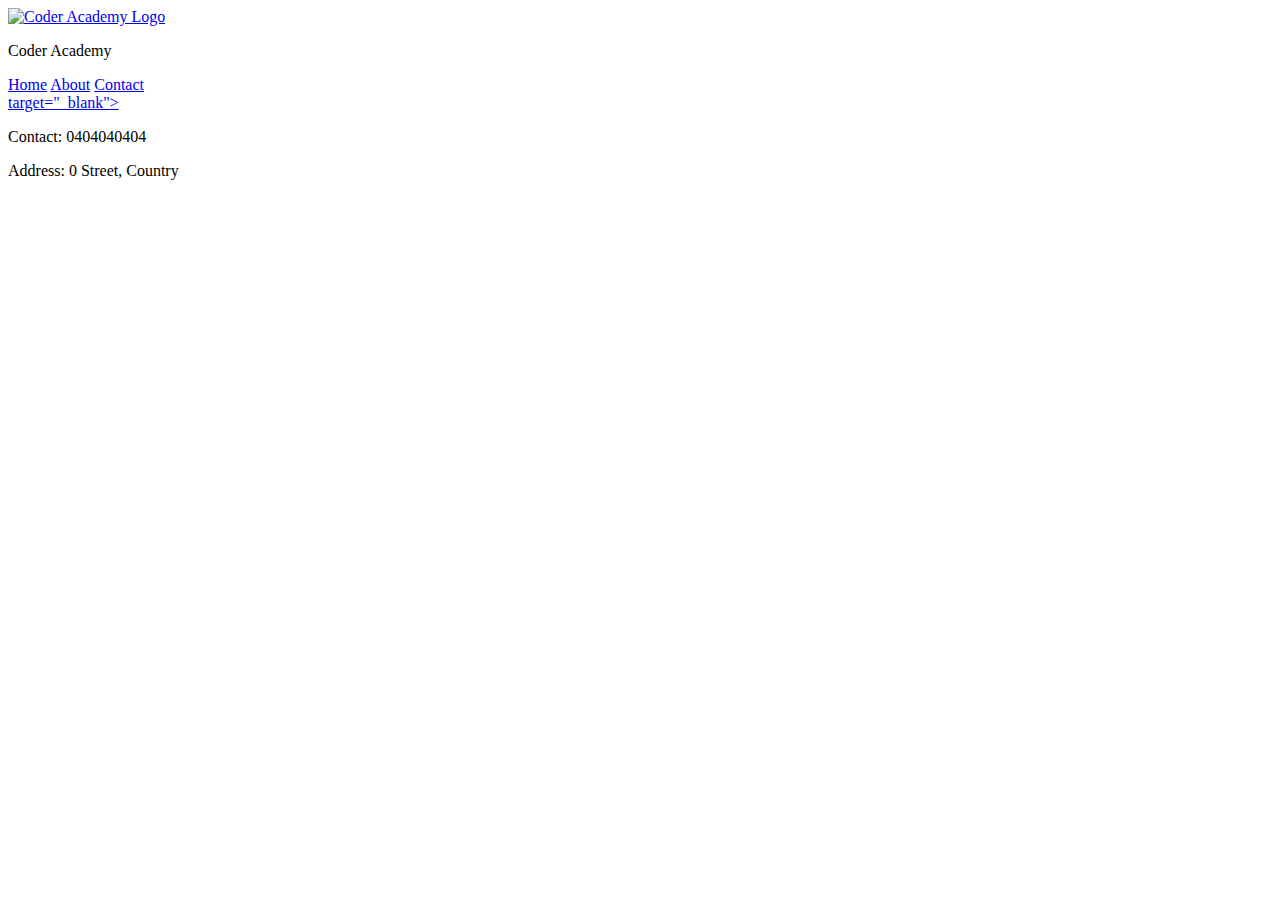
==== Pages/contact.html @ 824e2055 "Complete home page" ====
<!DOCTYPE html>
<html lang="en">
<head>
    <meta charset="UTF-8" />
    <meta name="viewport" content="width=device-width, initial-scale=1.0" />
    <title>Company Portfolio</title>
    <link rel="stylesheet" href="../styles/pages/contact.css" />

    <!--Link fontawesome-->
    <link
        rel="stylesheet"
        href="https://cdnjs.cloudfare.com/ajax/libs/fontawesome/6.4.2/css/all.min.css"
        integrity="sha512-z3gLpd7yknf1YoNbCzqRKc4qyor8gaKU1qmn+CShxbuBusANI9QpRohGBreCFkKxLhei6S9CQXFEbbKuqLg0DA=="
        crossorigin="anonymous"
        referrerpolicy="no-referrer"
    />
</head>
<body>
    <header>
        <div class="logo name">
            <a href="./index.html">
                <img
                    src="https://nexted.com.au/wp-content/uploads/2023/07/C0DR_Logo_Black-_-Green_RGB.png"
                    alt="Coder Academy Logo"
                />    
            </a>
            <p class="name">
                <span class="coder-text">Coder</span>
                <span class="academy-text">Academy</span>
            </p>
        </div>

        <nav id="nav-items">
            <a href="../index.html">Home</a>
            <a href="./about.html">About</a>
            <a href="./contact.html">Contact</a>
        </nav>
    <header>
    <main></main>
    <footer>
        <div class="social-media">
            <a href="https://www.facebook.com"> target="_blank">
                <i class="fa-brands fa-facebook"></i>
            </a>
            <a href="https://www.github.com">
                <i class="fa-brands fa-github"></i>
            </a>
        </a>
        <a href="https://www.linkedin.com">
            <i class="fa-brands fa-linkedin"></i>
        </a>
        </div>
        <div class="info">
            <p>Contact: 0404040404</p>
            <p>Address: 0 Street, Country</p>
        </div>
    </footer>
</body>
</html>
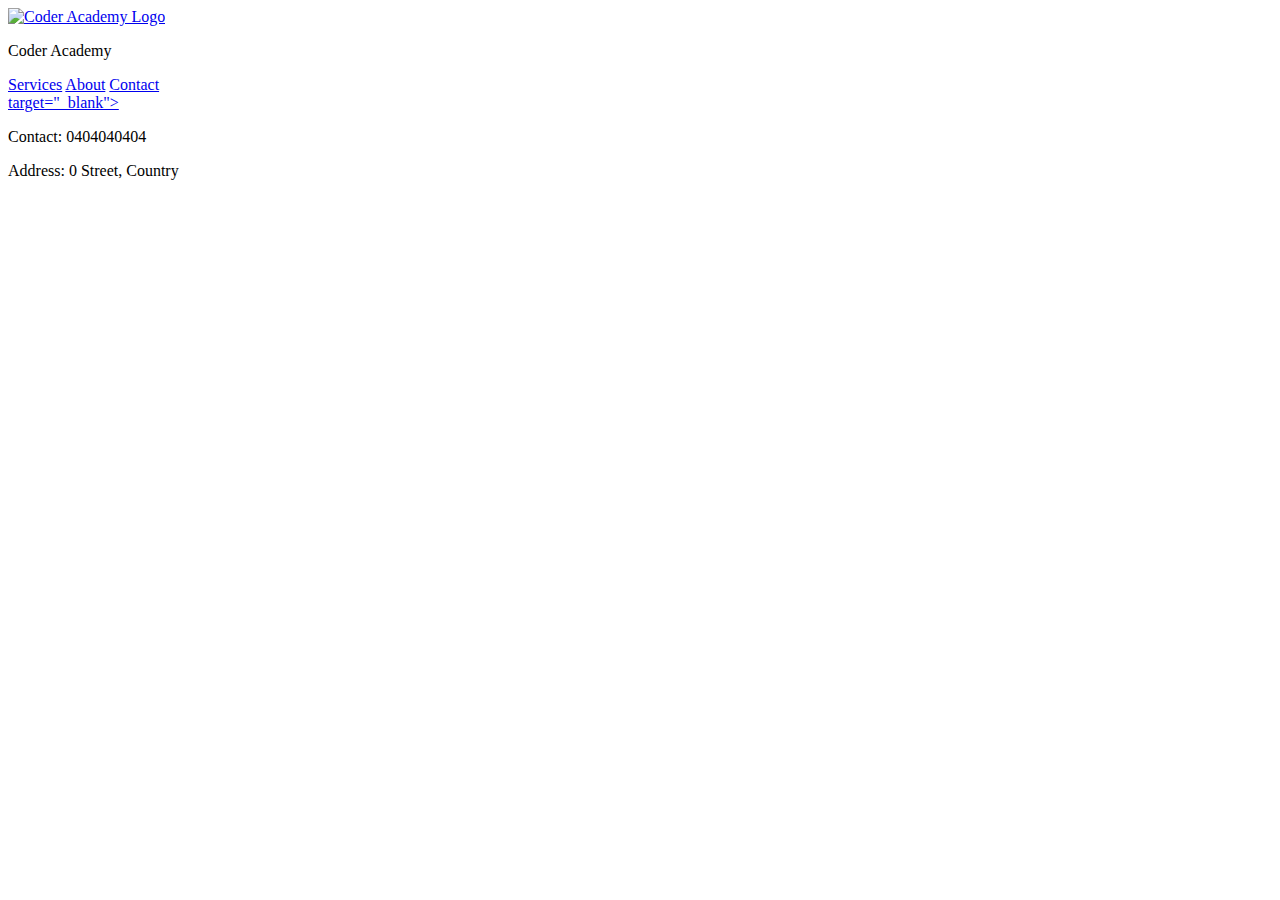
==== commit 1bd0783e: "Added Services Page" ====
--- a/Pages/contact.html
+++ b/Pages/contact.html
@@ -31,7 +31,7 @@
         </div>
 
         <nav id="nav-items">
-            <a href="../index.html">Home</a>
+            <a href="./services.html">Services</a>
             <a href="./about.html">About</a>
             <a href="./contact.html">Contact</a>
         </nav>
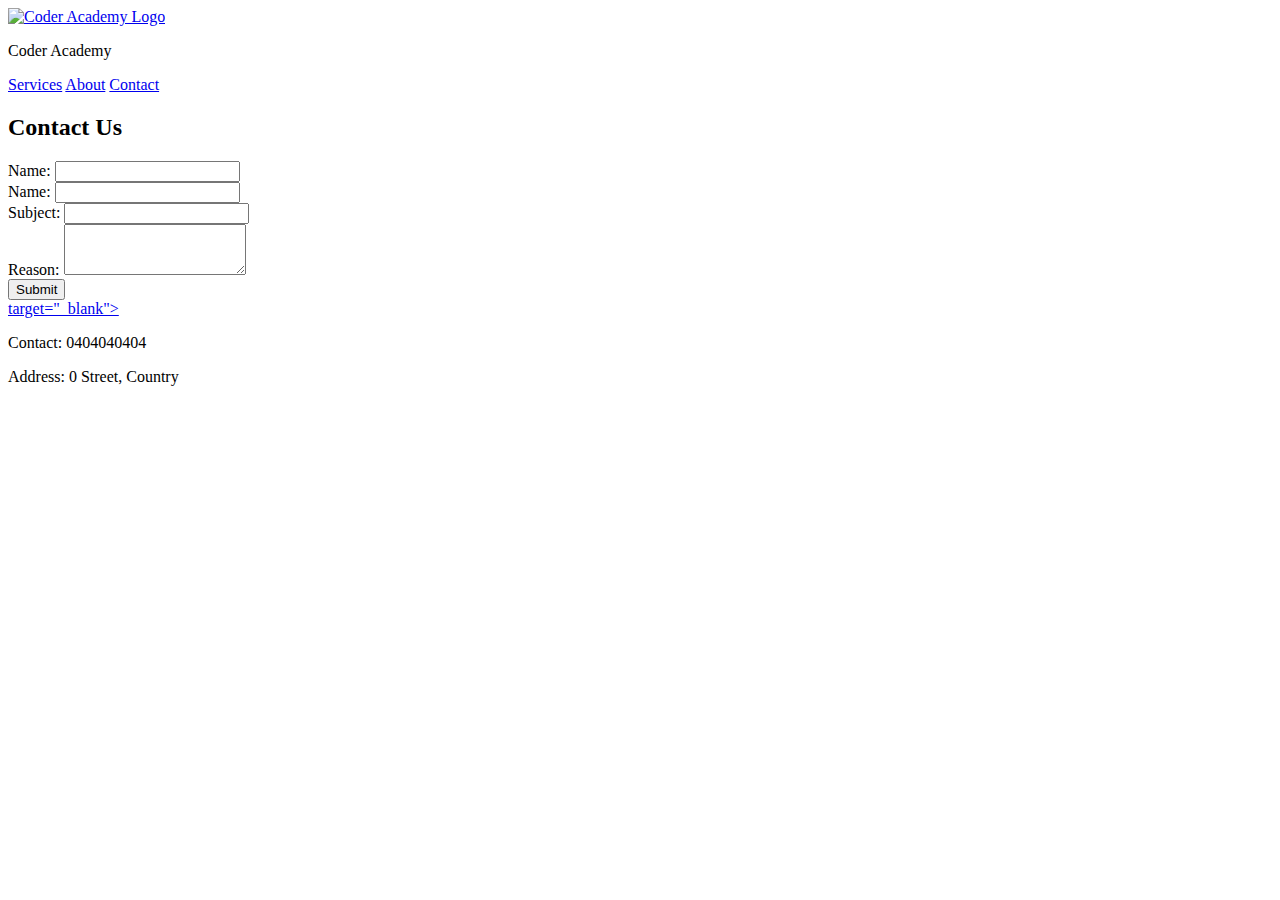
==== commit 5b16a0d0: "Add Contacts Page" ====
--- a/Pages/contact.html
+++ b/Pages/contact.html
@@ -36,7 +36,40 @@
             <a href="./contact.html">Contact</a>
         </nav>
     <header>
-    <main></main>
+    <main>
+        <h2>Contact Us</h2>
+        <form>
+
+            <div class="form-elements">
+                <label>Name: </label>
+                <input class="form-input">
+            </div>
+            
+            <div class="form-elements">
+                <label>Name: </label>
+                <input class="form-input">
+            </div>
+
+            <div class="form-elements">
+                <label>Subject: </label>
+                <input class="form-input">
+            </div>
+            
+            <div class="form-elements">
+                <label>Reason: </label>
+                <textarea
+                    rows="3"
+                    class="form-input"
+                    id="form-textarea"
+                ></textarea>
+            </div>
+
+            <div class="btn-div">
+                <button id="submit">Submit</button>
+            </div>
+            
+        </form>
+    </main>
     <footer>
         <div class="social-media">
             <a href="https://www.facebook.com"> target="_blank">
